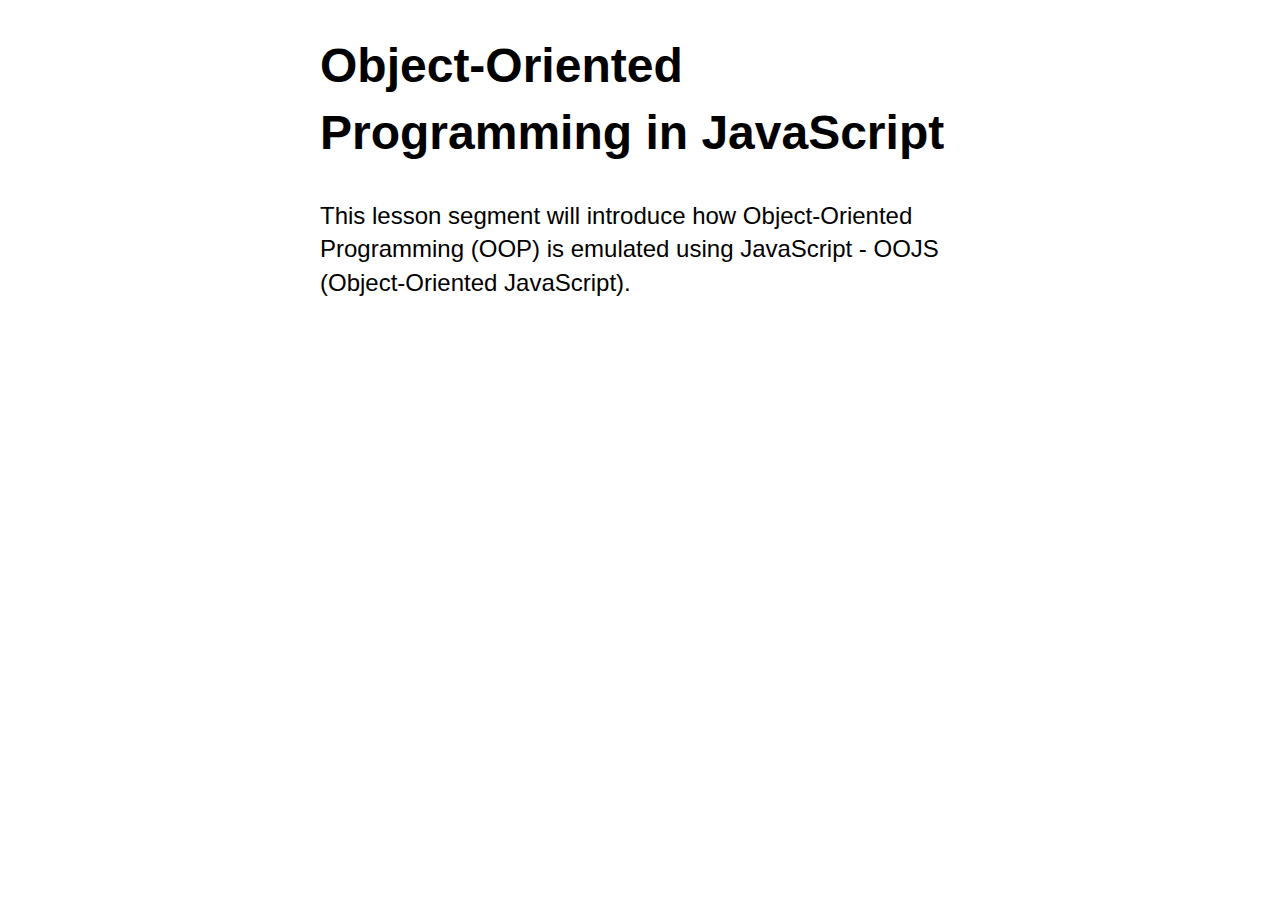
==== oop.html @ be708f10 "first commit" ====
<!DOCTYPE html>
<html lang="en">

<head>
	<meta charset="utf-8" />
	<title>Object-Oriented Programming | COMP1073 Client-Side JavaScript</title>
	<meta name="viewport" content="width=device-width, initial-scale=1.0" />
	<link href="css/normalize.css" rel="stylesheet" />
	<link href="css/styles.css" rel="stylesheet" />
</head>

<body>
	<h1>Object-Oriented Programming in JavaScript</h1>
	<p>This lesson segment will introduce how Object-Oriented Programming (OOP) is emulated using JavaScript - OOJS
		(Object-Oriented JavaScript).</p>
	<p id="output"></p>
	<p id="output2"></p>
</body>

</html>
---- css/styles.css ----
/* Page Styles */
@charset "utf-8";
body {
	font-family: sans-serif;
	font-size: 150%;
	line-height: 1.4;
	width: 640px;
	margin-left: auto;
	margin-right: auto;
	/* transition: all 1s; */
}
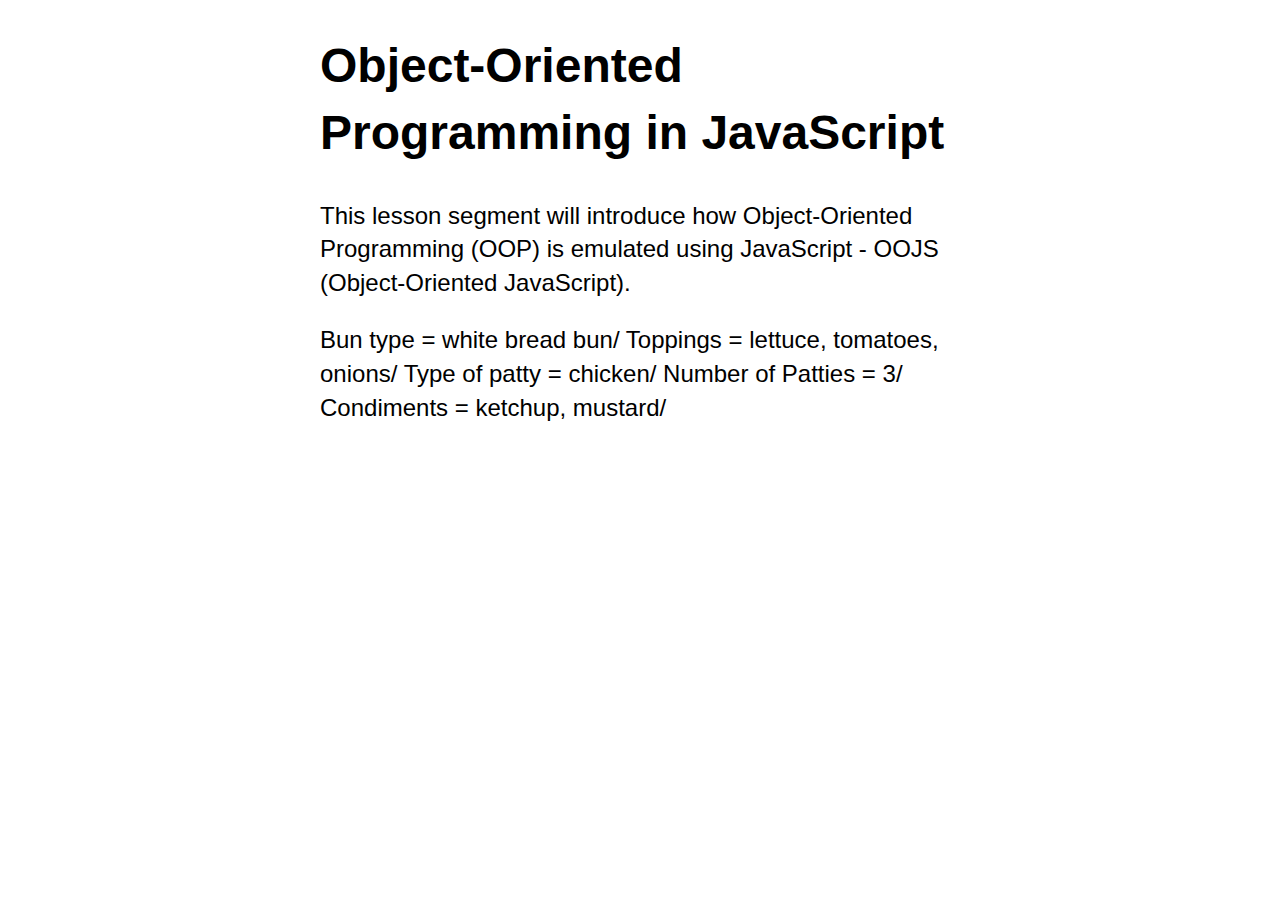
==== commit 8dada083: "End of lecture/ lab 3 completed" ====
--- a/oop.html
+++ b/oop.html
@@ -7,6 +7,7 @@
 	<meta name="viewport" content="width=device-width, initial-scale=1.0" />
 	<link href="css/normalize.css" rel="stylesheet" />
 	<link href="css/styles.css" rel="stylesheet" />
+	<script src="./js/oop.js" defer></script>
 </head>
 
 <body>
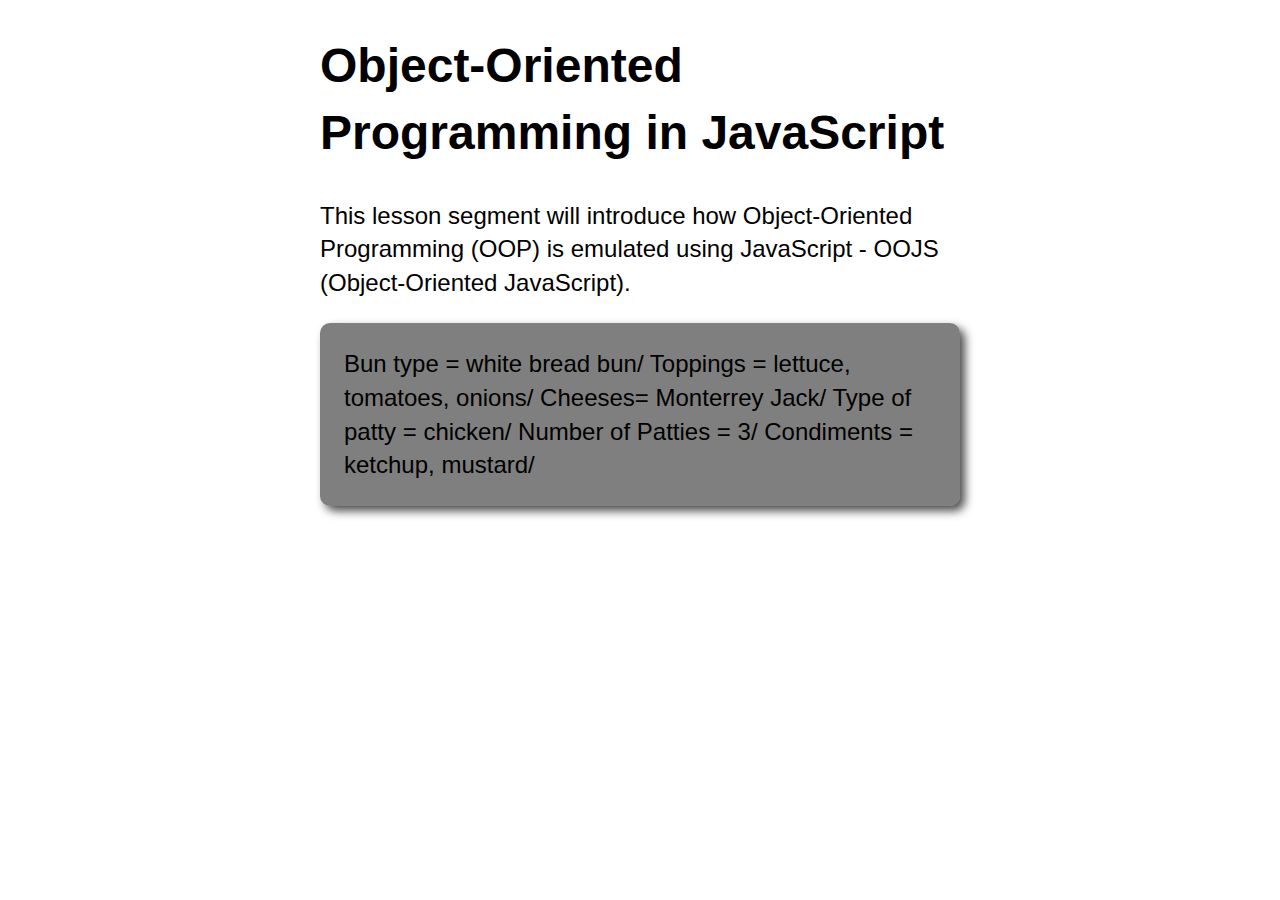
==== commit c56f6e9f: "added minimal styling" ====
--- a/oop.html
+++ b/oop.html
@@ -7,6 +7,7 @@
 	<meta name="viewport" content="width=device-width, initial-scale=1.0" />
 	<link href="css/normalize.css" rel="stylesheet" />
 	<link href="css/styles.css" rel="stylesheet" />
+	<link href="css/style.css" rel="stylesheet" />
 	<script src="./js/oop.js" defer></script>
 </head>
 
--- a/css/style.css
+++ b/css/style.css
@@ -0,0 +1,10 @@
+html{
+    background-color: rgba (0, 0, 0, 0.15);
+}
+
+#output{
+    background-color: rgba(0, 0, 0, 0.5);
+    padding: 1em;
+    border-radius: 10px;
+    box-shadow: 5px 5px 10px 0px rgba(0,0,0,0.7);
+}